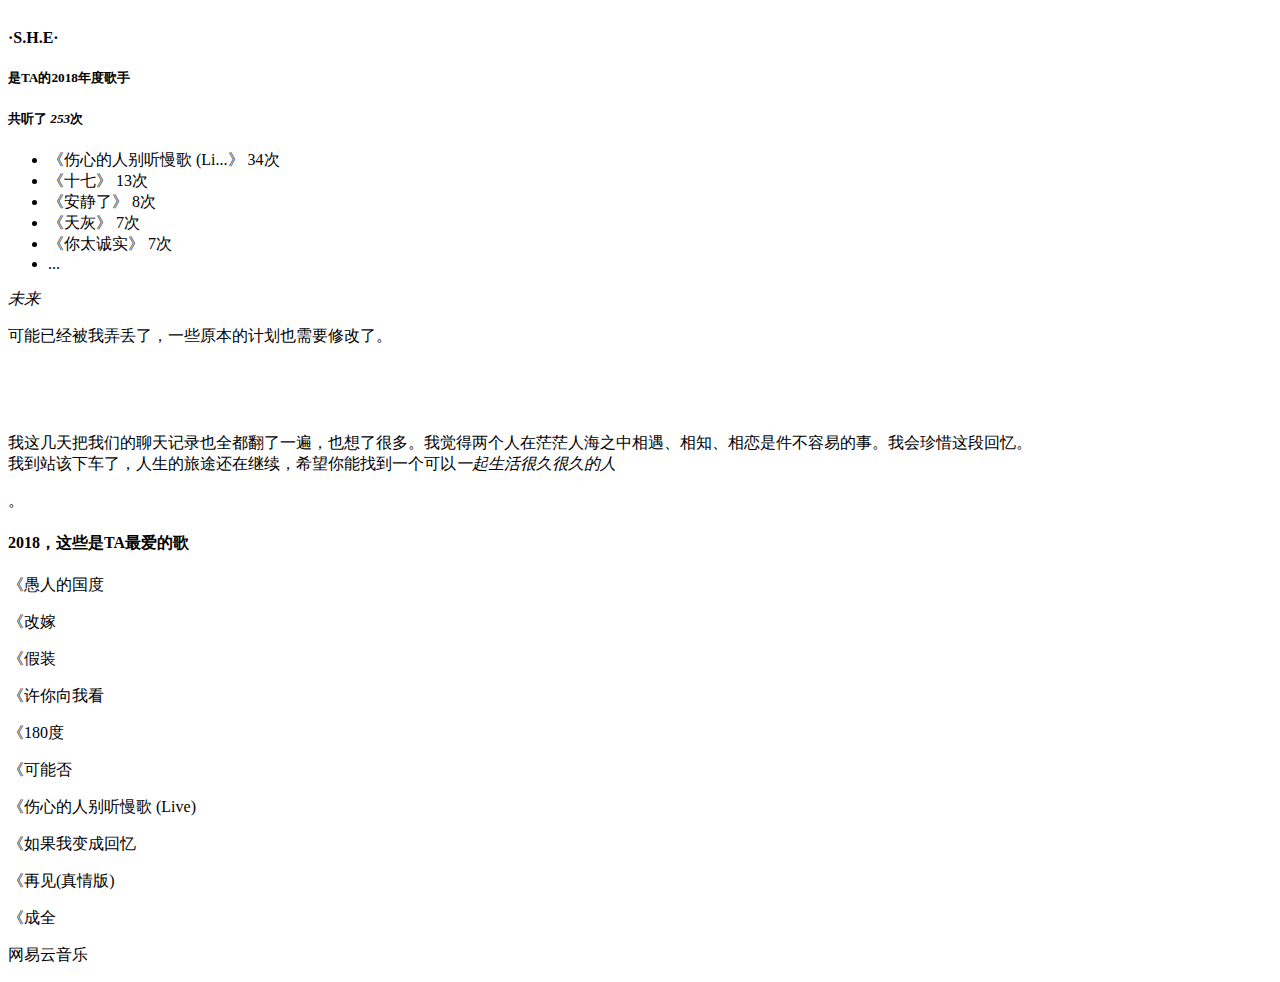
==== future.html @ 6f3047f5 "upgrade" ====
<!DOCTYPE html>
<!-- saved from url=(0167)http://m2.link/c/year2018/j3POd/?uid=53899B14C24F351212F4DC92673113FC&full_screen=true&keep_status_bar=true&top_bar_bg_color=f9f9f9&status_bar_type=dark&userid=2227269 -->
<html lang="en" class=" z-ios">
  
  <head>
    <meta http-equiv="Content-Type" content="text/html; charset=UTF-8">
    <meta name="format-detection" content="telephone=no">
    <meta name="applicable-device" content="mobile">
    <meta name="viewport" content="width=device-width, initial-scale=1, user-scalable=0, maximum-scale=1, minimum-scale=1">
    <meta http-equiv="X-UA-Compatible" content="ie=edge">
    <title>年度听歌报告</title>
    <meta name="yixin-share-desc" content="点击查看，我的网易云音乐年度听歌报告">
    <!-- TODO 改成真实分享文案 -->
    <meta name="yixin-share-image" content="https://p1.music.126.net/uLDm27B4bC_kKSD8le3WwA==/109951163754269117.jpg">
    <link rel="shortcut icon" href="http://s1.music.126.net/style/favicon.ico">
    <script src="./my_resource/raven.min.js"></script>
    <script type="text/javascript" src="./my_resource/tool.min.js"></script>
    <link href="./my_resource/vendors.a07adb27.css" rel="stylesheet">
    <link href="./my_resource/main.ff465555.css" rel="stylesheet">
    <style type="text/css">#__vconsole{color:#000;font-size:13px;font-family:Helvetica Neue,Helvetica,Arial,sans-serif}#__vconsole .vc-max-height{max-height:19.23076923em}#__vconsole .vc-max-height-line{max-height:3.38461538em}#__vconsole .vc-min-height{min-height:3.07692308em}#__vconsole dd,#__vconsole dl,#__vconsole pre{margin:0}#__vconsole .vc-switch{display:block;position:fixed;right:.76923077em;bottom:.76923077em;color:#fff;background-color:#04be02;line-height:1;font-size:1.07692308em;padding:.61538462em 1.23076923em;z-index:10000;border-radius:.30769231em;box-shadow:0 0 .61538462em rgba(0,0,0,.4)}#__vconsole .vc-mask{top:0;background:transparent;z-index:10001;transition:background .3s;-webkit-tap-highlight-color:transparent;overflow-y:scroll}#__vconsole .vc-mask,#__vconsole .vc-panel{display:none;position:fixed;left:0;right:0;bottom:0}#__vconsole .vc-panel{min-height:85%;z-index:10002;background-color:#efeff4;-webkit-transition:-webkit-transform .3s;transition:-webkit-transform .3s;transition:transform .3s;transition:transform .3s,-webkit-transform .3s;-webkit-transform:translateY(100%);transform:translateY(100%)}#__vconsole .vc-tabbar{border-bottom:1px solid #d9d9d9;overflow-x:auto;height:3em;width:auto;white-space:nowrap}#__vconsole .vc-tabbar .vc-tab{display:inline-block;line-height:3em;padding:0 1.15384615em;border-right:1px solid #d9d9d9;text-decoration:none;color:#000;-webkit-tap-highlight-color:transparent;-webkit-touch-callout:none}#__vconsole .vc-tabbar .vc-tab:active{background-color:rgba(0,0,0,.15)}#__vconsole .vc-tabbar .vc-tab.vc-actived{background-color:#fff}#__vconsole .vc-content{background-color:#fff;overflow-x:hidden;overflow-y:auto;position:absolute;top:3.07692308em;left:0;right:0;bottom:3.07692308em;-webkit-overflow-scrolling:touch}#__vconsole .vc-content.vc-has-topbar{top:5.46153846em}#__vconsole .vc-topbar{background-color:#fbf9fe;display:flex;display:-webkit-box;flex-direction:row;flex-wrap:wrap;-webkit-box-direction:row;-webkit-flex-wrap:wrap;width:100%}#__vconsole .vc-topbar .vc-toptab{display:none;flex:1;-webkit-box-flex:1;line-height:2.30769231em;padding:0 1.15384615em;border-bottom:1px solid #d9d9d9;text-decoration:none;text-align:center;color:#000;-webkit-tap-highlight-color:transparent;-webkit-touch-callout:none}#__vconsole .vc-topbar .vc-toptab.vc-toggle{display:block}#__vconsole .vc-topbar .vc-toptab:active{background-color:rgba(0,0,0,.15)}#__vconsole .vc-topbar .vc-toptab.vc-actived{border-bottom:1px solid #3e82f7}#__vconsole .vc-logbox{display:none;position:relative;min-height:100%}#__vconsole .vc-logbox i{font-style:normal}#__vconsole .vc-logbox .vc-log{padding-bottom:3em;-webkit-tap-highlight-color:transparent}#__vconsole .vc-logbox .vc-log:empty:before{content:"Empty";color:#999;position:absolute;top:45%;left:0;right:0;bottom:0;font-size:1.15384615em;text-align:center}#__vconsole .vc-logbox .vc-item{margin:0;padding:.46153846em .61538462em;overflow:hidden;line-height:1.3;border-bottom:1px solid #eee;word-break:break-word}#__vconsole .vc-logbox .vc-item-info{color:#6a5acd}#__vconsole .vc-logbox .vc-item-debug{color:#daa520}#__vconsole .vc-logbox .vc-item-warn{color:orange;border-color:#ffb930;background-color:#fffacd}#__vconsole .vc-logbox .vc-item-error{color:#dc143c;border-color:#f4a0ab;background-color:#ffe4e1}#__vconsole .vc-logbox .vc-log.vc-log-partly .vc-item{display:none}#__vconsole .vc-logbox .vc-log.vc-log-partly-error .vc-item-error,#__vconsole .vc-logbox .vc-log.vc-log-partly-info .vc-item-info,#__vconsole .vc-logbox .vc-log.vc-log-partly-log .vc-item-log,#__vconsole .vc-logbox .vc-log.vc-log-partly-warn .vc-item-warn{display:block}#__vconsole .vc-logbox .vc-item .vc-item-content{margin-right:4.61538462em;display:block}#__vconsole .vc-logbox .vc-item .vc-item-meta{color:#888;float:right;width:4.61538462em;text-align:right}#__vconsole .vc-logbox .vc-item.vc-item-nometa .vc-item-content{margin-right:0}#__vconsole .vc-logbox .vc-item.vc-item-nometa .vc-item-meta{display:none}#__vconsole .vc-logbox .vc-item .vc-item-code{display:block;white-space:pre-wrap;overflow:auto;position:relative}#__vconsole .vc-logbox .vc-item .vc-item-code.vc-item-code-input,#__vconsole .vc-logbox .vc-item .vc-item-code.vc-item-code-output{padding-left:.92307692em}#__vconsole .vc-logbox .vc-item .vc-item-code.vc-item-code-input:before,#__vconsole .vc-logbox .vc-item .vc-item-code.vc-item-code-output:before{content:"\203A";position:absolute;top:-.23076923em;left:0;font-size:1.23076923em;color:#6a5acd}#__vconsole .vc-logbox .vc-item .vc-item-code.vc-item-code-output:before{content:"\2039"}#__vconsole .vc-logbox .vc-item .vc-fold{display:block;overflow:auto;-webkit-overflow-scrolling:touch}#__vconsole .vc-logbox .vc-item .vc-fold .vc-fold-outer{display:block;font-style:italic;padding-left:.76923077em;position:relative}#__vconsole .vc-logbox .vc-item .vc-fold .vc-fold-outer:active{background-color:#e6e6e6}#__vconsole .vc-logbox .vc-item .vc-fold .vc-fold-outer:before{content:"";position:absolute;top:.30769231em;left:.15384615em;width:0;height:0;border:.30769231em solid transparent;border-left-color:#000}#__vconsole .vc-logbox .vc-item .vc-fold .vc-fold-outer.vc-toggle:before{top:.46153846em;left:0;border-top-color:#000;border-left-color:transparent}#__vconsole .vc-logbox .vc-item .vc-fold .vc-fold-inner{display:none;margin-left:.76923077em}#__vconsole .vc-logbox .vc-item .vc-fold .vc-fold-inner.vc-toggle{display:block}#__vconsole .vc-logbox .vc-item .vc-fold .vc-fold-inner .vc-code-key{margin-left:.76923077em}#__vconsole .vc-logbox .vc-item .vc-fold .vc-fold-outer .vc-code-key{margin-left:0}#__vconsole .vc-logbox .vc-code-key{color:#905}#__vconsole .vc-logbox .vc-code-private-key{color:#d391b5}#__vconsole .vc-logbox .vc-code-function{color:#905;font-style:italic}#__vconsole .vc-logbox .vc-code-boolean,#__vconsole .vc-logbox .vc-code-number{color:#0086b3}#__vconsole .vc-logbox .vc-code-string{color:#183691}#__vconsole .vc-logbox .vc-code-null,#__vconsole .vc-logbox .vc-code-undefined{color:#666}#__vconsole .vc-logbox .vc-cmd{position:absolute;height:3.07692308em;left:0;right:0;bottom:0;border-top:1px solid #d9d9d9;display:block!important}#__vconsole .vc-logbox .vc-cmd .vc-cmd-input-wrap{display:block;height:2.15384615em;margin-right:3.07692308em;padding:.46153846em .61538462em}#__vconsole .vc-logbox .vc-cmd .vc-cmd-input{width:100%;border:none;resize:none;outline:none;padding:0;font-size:.92307692em}#__vconsole .vc-logbox .vc-cmd .vc-cmd-input::-webkit-input-placeholder{line-height:2.15384615em}#__vconsole .vc-logbox .vc-cmd .vc-cmd-btn{position:absolute;top:0;right:0;bottom:0;width:3.07692308em;border:none;background-color:#efeff4;outline:none;-webkit-touch-callout:none;font-size:1em}#__vconsole .vc-logbox .vc-cmd .vc-cmd-btn:active{background-color:rgba(0,0,0,.15)}#__vconsole .vc-logbox .vc-group .vc-group-preview{-webkit-touch-callout:none}#__vconsole .vc-logbox .vc-group .vc-group-preview:active{background-color:#e6e6e6}#__vconsole .vc-logbox .vc-group .vc-group-detail{display:none;padding:0
      0 .76923077em 1.53846154em;border-bottom:1px solid #eee}#__vconsole .vc-logbox .vc-group.vc-actived .vc-group-detail{display:block;background-color:#fbf9fe}#__vconsole .vc-logbox .vc-group.vc-actived .vc-table-row{background-color:#fff}#__vconsole .vc-logbox .vc-group.vc-actived .vc-group-preview{background-color:#fbf9fe}#__vconsole .vc-logbox .vc-table .vc-table-row{display:flex;display:-webkit-flex;flex-direction:row;flex-wrap:wrap;-webkit-box-direction:row;-webkit-flex-wrap:wrap;overflow:hidden;border-bottom:1px solid #eee}#__vconsole .vc-logbox .vc-table .vc-table-row.vc-left-border{border-left:1px solid #eee}#__vconsole .vc-logbox .vc-table .vc-table-col{flex:1;-webkit-box-flex:1;padding:.23076923em .30769231em;border-left:1px solid #eee;overflow:auto;white-space:pre-wrap;word-break:break-word;-webkit-overflow-scrolling:touch}#__vconsole .vc-logbox .vc-table .vc-table-col:first-child{border:none}#__vconsole .vc-logbox .vc-table .vc-small .vc-table-col{padding:0 .30769231em;font-size:.92307692em}#__vconsole .vc-logbox .vc-table .vc-table-col-2{flex:2;-webkit-box-flex:2}#__vconsole .vc-logbox .vc-table .vc-table-col-3{flex:3;-webkit-box-flex:3}#__vconsole .vc-logbox .vc-table .vc-table-col-4{flex:4;-webkit-box-flex:4}#__vconsole .vc-logbox .vc-table .vc-table-col-5{flex:5;-webkit-box-flex:5}#__vconsole .vc-logbox .vc-table .vc-table-col-6{flex:6;-webkit-box-flex:6}#__vconsole .vc-logbox .vc-table .vc-table-row-error{border-color:#f4a0ab;background-color:#ffe4e1}#__vconsole .vc-logbox .vc-table .vc-table-row-error .vc-table-col{color:#dc143c;border-color:#f4a0ab}#__vconsole .vc-logbox .vc-table .vc-table-col-title{font-weight:700}#__vconsole .vc-logbox.vc-actived{display:block}#__vconsole .vc-toolbar{border-top:1px solid #d9d9d9;line-height:3em;position:absolute;left:0;right:0;bottom:0;display:flex;display:-webkit-box;flex-direction:row;-webkit-box-direction:row}#__vconsole .vc-toolbar .vc-tool{display:none;text-decoration:none;color:#000;width:50%;flex:1;-webkit-box-flex:1;text-align:center;position:relative;-webkit-touch-callout:none}#__vconsole .vc-toolbar .vc-tool.vc-global-tool,#__vconsole .vc-toolbar .vc-tool.vc-toggle{display:block}#__vconsole .vc-toolbar .vc-tool:active{background-color:rgba(0,0,0,.15)}#__vconsole .vc-toolbar .vc-tool:after{content:" ";position:absolute;top:.53846154em;bottom:.53846154em;right:0;border-left:1px solid #d9d9d9}#__vconsole .vc-toolbar .vc-tool-last:after{border:none}#__vconsole.vc-toggle .vc-switch{display:none}#__vconsole.vc-toggle .vc-mask{background:rgba(0,0,0,.6);display:block}#__vconsole.vc-toggle .vc-panel{-webkit-transform:translate(0);transform:translate(0)}</style>
    <style type="text/css">.vcelm-node{color:#183691}.vcelm-k{color:#0086b3}.vcelm-v{color:#905}.vcelm-l{padding-left:8px;position:relative;word-wrap:break-word;line-height:1}.vcelm-l.vc-toggle>.vcelm-node{display:block}.vcelm-l .vcelm-node:active{background-color:rgba(0,0,0,.15)}.vcelm-l.vcelm-noc .vcelm-node:active{background-color:transparent}.vcelm-t{white-space:pre-wrap;word-wrap:break-word}.vcelm-l .vcelm-l{display:none}.vcelm-l.vc-toggle>.vcelm-l{margin-left:4px;display:block}.vcelm-l:before{content:"";display:block;position:absolute;top:6px;left:3px;width:0;height:0;border:3px solid transparent;border-left-color:#000}.vcelm-l.vc-toggle:before{display:block;top:6px;left:0;border-top-color:#000;border-left-color:transparent}.vcelm-l.vcelm-noc:before{display:none}</style>
    <script type="text/javascript" charset="UTF-8" async="" src="./my_resource/watchman.min.js"></script>
  </head>
  
  <body>
    <div style="margin:0 auto; width:0; height:0; overflow:hidden;">
      <!-- TODO 分享图片 -->
      <img id="out-share-pic" src="./my_resource/FtW_Z9lkb47ObTsGSSBlPg==_19135900369963408" width="580"></div>
    <div id="j-root" class="g-bd">
      <div class="m-app">
        <div class="m-module m-module-report z-modshow">
          <div class="m-reportcontent f-page">
            <div class="m-page m-page-12 f-page">
              <div class="bg f-page"></div>
              <div class="pic">
                <div class="in" style="background-image: url(&quot;http://p4.music.126.net/P2W12VnnitMxWpcTNrAvoA==/18493785580241377.jpg?imageView=1&amp;type=webp&amp;thumbnail=750x0&quot;);"></div>
                <div class="mask"></div>
              </div>
              <div class="j-art12 art" style="transform: scale(0.5);">
                <div class="id28_yinfu"></div>
                <div class="id26_yinfu-1"></div>
                <div class="id22_line562"></div>
                <div class="id21_line563"></div>
                <div class="id20_line564"></div>
                <div class="id24_line561 j-renAni"></div>
                <div class="id19_p12 j-renAni"></div>
                <div class="id1_gunzi j-renAni"></div>
              </div>
              <div class="id18_juian j-juanAni2"></div>
              <div class="content">
                <div class="tt">
                  <h4 class="f-thide">·S.H.E·</h4>
                  <h5>是TA的2018年度歌手</h5>
                  <h5>共听了
                    <em class="s-fcRed f-fw1">253</em>次</h5></div>
                <ul class="songs">
                  <li class="itm f-animLineUp f-thide" style="transition-delay: 0.2s;">《伤心的人别听慢歌 (Li...》 34次</li>
                  <li class="itm f-animLineUp f-thide" style="transition-delay: 0.3s;">《十七》 13次</li>
                  <li class="itm f-animLineUp f-thide" style="transition-delay: 0.4s;">《安静了》 8次</li>
                  <li class="itm f-animLineUp f-thide" style="transition-delay: 0.5s;">《天灰》 7次</li>
                  <li class="itm f-animLineUp f-thide" style="transition-delay: 0.6s;">《你太诚实》 7次</li>
                  <li class="itm f-animLineUp f-thide" style="transition-delay: 0.7s;">...</li></ul>
              </div>
            </div>
            <div class="m-page m-page-13 f-page z-enter">
              <div class="bg f-page"></div>
              <div class="j-art13 art" style="transform: scale(0.5);">
                <div class="id16_p13bg"></div>
                <div class="id9_wave5"></div>
                <div class="id8_wave4"></div>
                <div class="id7_boy1"></div>
                <div class="id6_wave3"></div>
                <div class="id5_wave2"></div>
                <div class="id4_wave1"></div>
                <div class="id3_boy4"></div>
                <div class="id2_yinfu"></div>
                <div class="id1_yinfu2"></div>
              </div>
              <div class="paras">
                <p class="para f-animLineUp" style="transition-delay: 0.4s;">
                  <em class="s-fcRed">未来</em></p>
                </p>
                <p class="para f-animLineUp" style="transition-delay: 0.5s; text-align: left">
                  可能已经被我弄丢了，一些原本的计划也需要修改了。
                </p>
                <br />
                <br />
                <br />  
                <p class="para f-animLineUp" style="transition-delay: 0.5s; text-align: left">
                  我这几天把我们的聊天记录也全都翻了一遍，也想了很多。我觉得两个人在茫茫人海之中相遇、相知、相恋是件不容易的事。我会珍惜这段回忆。
                  <br />
                  我到站该下车了，人生的旅途还在继续，希望你能找到一个可以<em class="s-fcRed">一起生活很久很久的人</em></p>。
                </p>
              </div>
            </div>
            <div class="m-page m-page-14 f-page">
              <div class="bg f-page"></div>
              <div class="art j-art14" style="transform: scale(0.5);">
                <div class="lines"></div>
                <div class="manwrap">
                  <div class="shoubi"></div>
                  <div class="man"></div>
                  <div class="tou"></div>
                </div>
                <div class="notes"></div>
              </div>
              <div class="content">
                <h4 class="tt para f-animLineUp" style="transition-delay: 0.2s;">2018，这些是TA最爱的歌</h4>
                <div class="paras">
                  <p class="para f-animLineUp" style="transition-delay: 0.3s;">
                    <span class="f-trunk">《愚人的国度</span></p>
                  <p class="para f-animLineUp" style="transition-delay: 0.4s;">
                    <span class="f-trunk">《改嫁</span></p>
                  <p class="para f-animLineUp" style="transition-delay: 0.5s;">
                    <span class="f-trunk">《假装</span></p>
                  <p class="para f-animLineUp" style="transition-delay: 0.6s;">
                    <span class="f-trunk">《许你向我看</span></p>
                  <p class="para f-animLineUp" style="transition-delay: 0.7s;">
                    <span class="f-trunk">《180度</span></p>
                  <p class="para f-animLineUp" style="transition-delay: 0.8s;">
                    <span class="f-trunk">《可能否</span></p>
                  <p class="para f-animLineUp" style="transition-delay: 0.9s;">
                    <span class="f-trunk">《伤心的人别听慢歌 (Live)</span></p>
                  <p class="para f-animLineUp" style="transition-delay: 1s;">
                    <span class="f-trunk">《如果我变成回忆</span></p>
                  <p class="para f-animLineUp" style="transition-delay: 1.1s;">
                    <span class="f-trunk">《再见(真情版)</span></p>
                  <p class="para f-animLineUp" style="transition-delay: 1.2s;">
                    <span class="f-trunk">《成全</span></p>
                </div>
              </div>
            </div>
          </div>
          <div class="m-btmbar"></div>
        </div>
      </div>
    </div>
  
    <audio id="j-bgm" src="http://m8.music.126.net/20281226102943/a9c7bb0373e763749d06243b598ae1b0/ymusic/annual2018/v1/bgm.mp3" autoplay="" preload="" loop="" muted=""></audio>
    <p class="f-hide">网易云音乐</p>
    <script type="text/javascript">!
      function(c) {
        function e(e) {
          for (var r, t, n = e[0], o = e[1], u = e[2], i = 0, l = []; i < n.length; i++) t = n[i],
          a[t] && l.push(a[t][0]),
          a[t] = 0;
          for (r in o) Object.prototype.hasOwnProperty.call(o, r) && (c[r] = o[r]);
          for (s && s(e); l.length;) l.shift()();
          return p.push.apply(p, u || []),
          f()
        }
        function f() {
          for (var e, r = 0; r < p.length; r++) {
            for (var t = p[r], n = !0, o = 1; o < t.length; o++) {
              var u = t[o];
              0 !== a[u] && (n = !1)
            }
            n && (p.splice(r--, 1), e = i(i.s = t[0]))
          }
          return e
        }
        var t = {},
        a = {
          1 : 0
        },
        p = [];
        function i(e) {
          if (t[e]) return t[e].exports;
          var r = t[e] = {
            i: e,
            l: !1,
            exports: {}
          };
          return c[e].call(r.exports, r, r.exports, i),
          r.l = !0,
          r.exports
        }
        i.m = c,
        i.c = t,
        i.d = function(e, r, t) {
          i.o(e, r) || Object.defineProperty(e, r, {
            enumerable: !0,
            get: t
          })
        },
        i.r = function(e) {
          "undefined" != typeof Symbol && Symbol.toStringTag && Object.defineProperty(e, Symbol.toStringTag, {
            value: "Module"
          }),
          Object.defineProperty(e, "__esModule", {
            value: !0
          })
        },
        i.t = function(r, e) {
          if (1 & e && (r = i(r)), 8 & e) return r;
          if (4 & e && "object" == typeof r && r && r.__esModule) return r;
          var t = Object.create(null);
          if (i.r(t), Object.defineProperty(t, "default", {
            enumerable: !0,
            value: r
          }), 2 & e && "string" != typeof r) for (var n in r) i.d(t, n,
          function(e) {
            return r[e]
          }.bind(null, n));
          return t
        },
        i.n = function(e) {
          var r = e && e.__esModule ?
          function() {
            return e.
          default
          }:
          function() {
            return e
          };
          return i.d(r, "a", r),
          r
        },
        i.o = function(e, r) {
          return Object.prototype.hasOwnProperty.call(e, r)
        },
        i.p = "//s5.music.126.net/static_public/5c21db8d4684556c72180904/";
        var r = window.webpackJsonp = window.webpackJsonp || [],
        n = r.push.bind(r);
        r.push = e,
        r = r.slice();
        for (var o = 0; o < r.length; o++) e(r[o]);
        var s = n;
        f()
      } ([]);</script>
    <script type="text/javascript" src="./my_resource/vendors.9fee400a.js"></script>
    <script type="text/javascript" src="./my_resource/main.17f67bd0.js"></script>
    <div>
      <div></div>
    </div>
  </body>

</html>
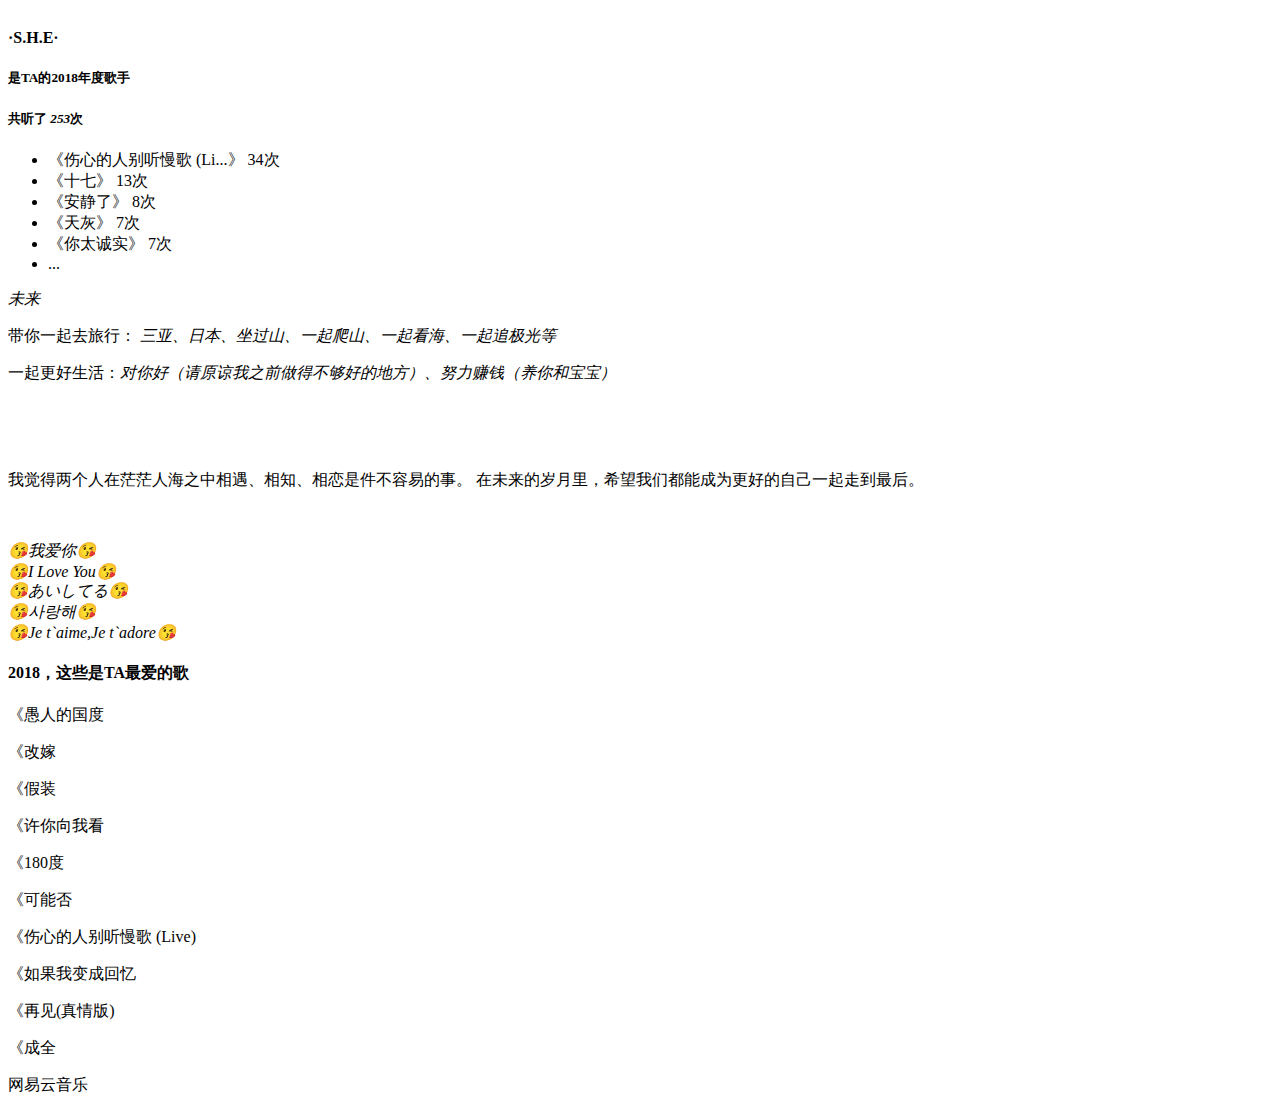
==== commit 26e3c220: "upgrade" ====
--- a/future.html
+++ b/future.html
@@ -82,15 +82,28 @@
                   <em class="s-fcRed">未来</em></p>
                 </p>
                 <p class="para f-animLineUp" style="transition-delay: 0.5s; text-align: left">
-                  可能已经被我弄丢了，一些原本的计划也需要修改了。
-                </p>
-                <br />
-                <br />
-                <br />  
+                  带你一起去旅行： <em class="s-fcRed">三亚、日本、坐过山、一起爬山、一起看海、一起追极光等</em></p>
+                  一起更好生活：<em class="s-fcRed">对你好（请原谅我之前做得不够好的地方）、努力赚钱（养你和宝宝）</em>
+                </p>
+                <br />
+                <br />
+                <br />
                 <p class="para f-animLineUp" style="transition-delay: 0.5s; text-align: left">
-                  我这几天把我们的聊天记录也全都翻了一遍，也想了很多。我觉得两个人在茫茫人海之中相遇、相知、相恋是件不容易的事。我会珍惜这段回忆。
-                  <br />
-                  我到站该下车了，人生的旅途还在继续，希望你能找到一个可以<em class="s-fcRed">一起生活很久很久的人</em></p>。
+                  我觉得两个人在茫茫人海之中相遇、相知、相恋是件不容易的事。
+                  在未来的岁月里，希望我们都能成为更好的自己一起走到最后。
+                </p>
+                <br />
+                <p class="para f-animLineUp" style="transition-delay: 0.5s; text-align: left">
+                  <em class="s-fcRed">😘我爱你😘</em>
+                  <br />
+                  <em class="s-fcRed">😘I Love You😘</em>
+                  <br />
+                  <em class="s-fcRed">😘あいしてる😘</em>
+                  <br />
+                  <em class="s-fcRed">😘사랑해😘</em>
+                  <br />
+                  <em class="s-fcRed">😘Je t`aime,Je t`adore😘</em>
+                  <br />
                 </p>
               </div>
             </div>
